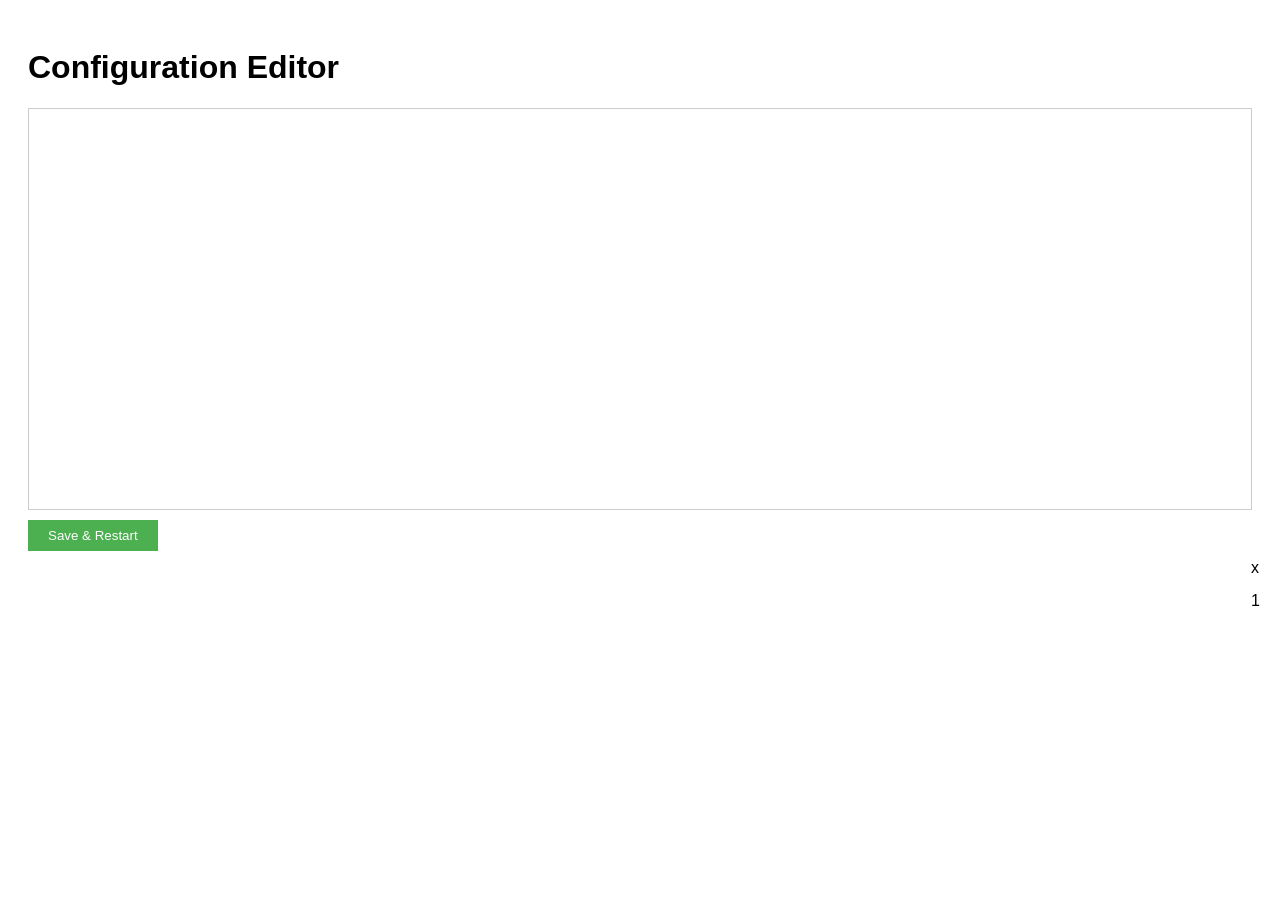
==== src/web/configure.html @ 245be776 "Web configuration WIP." ====
<!DOCTYPE html>
<html>
<head>
    <title>Configuration Editor</title>
    <link rel="stylesheet" href="codemirror.css">
    <script src="js/codemirror.js"></script>
    <script src="js/yaml.js"></script>
    <script src="js/axios.min.js"></script>
    <style>
        body {
            font-family: Arial, sans-serif;
            padding: 20px;
        }
        .CodeMirror {
            border: 1px solid #ccc;
            height: 400px;
        }
        #saveButton {
            margin-top: 10px;
            padding: 8px 20px;
            background-color: #4CAF50;
            color: white;
            border: none;
            cursor: pointer;
        }
        #saveButton:hover {
            background-color: #45a049;
        }
    </style>
</head>
<body>
<h1>Configuration Editor</h1>
<textarea id="editor"></textarea>
<button id="saveButton">Save & Restart</button>

<script>
    const editor = CodeMirror.fromTextArea(document.getElementById('editor'), {
        lineNumbers: true,
        mode: 'yaml',
        theme: 'default'
    });

    // Load configuration
    async function loadConfig() {
        try {
            const response = await axios.get('/api/get-config');
            editor.setValue(response.data);
        } catch (error) {
            alert("Failed to load configuration.");
            console.error(error);
        }
    }

    // Save configuration
    document.getElementById('saveButton').addEventListener('click', async () => {
        const configData = editor.getValue();

        const confirmed = confirm("Are you sure you want to save and restart MAPLE?");
        if (!confirmed) return;  // Exit if user cancels

        try {
            await axios.post('/api/save-config', { config: configData });
        } catch (error) {
            alert("Failed to save configuration.");
            console.error(error);
        }
    });

    // Load the config when the page loads
    window.onload = loadConfig;
</script>
</body>
</html>
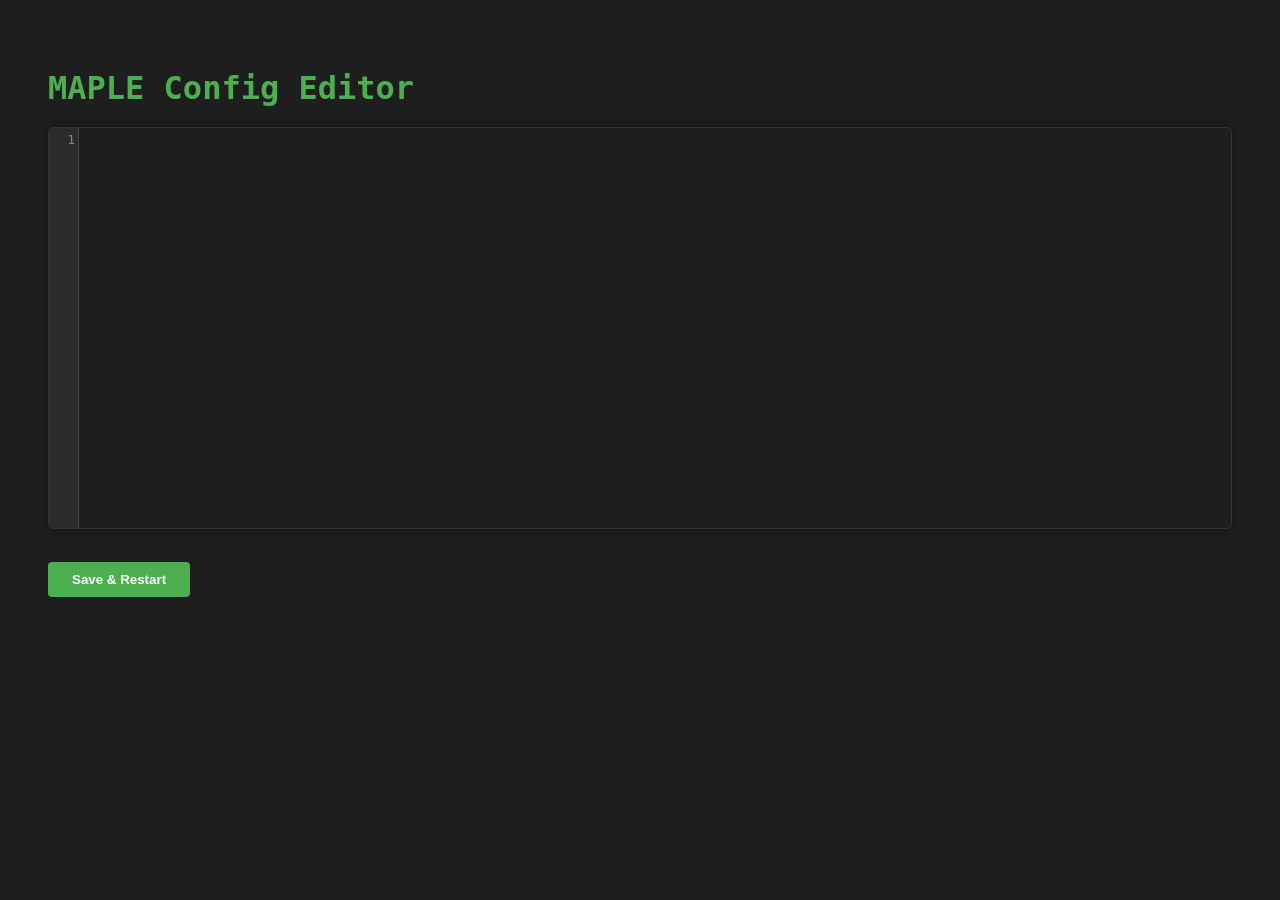
==== commit 038cb6d8: "Config editor, reworked main page." ====
--- a/src/web/configure.html
+++ b/src/web/configure.html
@@ -1,46 +1,69 @@
 <!DOCTYPE html>
 <html>
 <head>
-    <title>Configuration Editor</title>
+    <title>MAPLE Config Editor</title>
     <link rel="stylesheet" href="codemirror.css">
     <script src="js/codemirror.js"></script>
     <script src="js/yaml.js"></script>
     <script src="js/axios.min.js"></script>
     <style>
         body {
-            font-family: Arial, sans-serif;
-            padding: 20px;
+            font-family: 'Segoe UI', Tahoma, Geneva, Verdana, sans-serif;
+            padding: 40px;
+            background-color: #1e1e1e;
+            color: #e0e0e0;
         }
+
+        h1 {
+            font-family: 'Fira Code', monospace;
+            font-size: 32px;
+            color: #4CAF50;
+            margin-bottom: 20px;
+        }
+
         .CodeMirror {
-            border: 1px solid #ccc;
+            border: 1px solid #333;
+            background-color: #1e1e1e;
             height: 400px;
+            box-shadow: 0 0 10px rgba(0,0,0,0.5);
+            border-radius: 5px;
         }
+
         #saveButton {
-            margin-top: 10px;
-            padding: 8px 20px;
+            margin-top: 15px;
+            padding: 10px 24px;
             background-color: #4CAF50;
-            color: white;
+            color: #fff;
+            font-weight: bold;
             border: none;
+            border-radius: 4px;
             cursor: pointer;
+            transition: background-color 0.2s ease;
         }
+
         #saveButton:hover {
             background-color: #45a049;
+        }
+
+        /* Optional: smooth transition for visual polish */
+        * {
+            transition: background-color 0.2s ease, color 0.2s ease, box-shadow 0.2s ease;
         }
     </style>
 </head>
 <body>
-<h1>Configuration Editor</h1>
+<h1>MAPLE Config Editor</h1>
 <textarea id="editor"></textarea>
+<br>
 <button id="saveButton">Save & Restart</button>
 
 <script>
     const editor = CodeMirror.fromTextArea(document.getElementById('editor'), {
         lineNumbers: true,
         mode: 'yaml',
-        theme: 'default'
+        theme: 'default' // You can replace this with 'dark' if using a dark theme name
     });
 
-    // Load configuration
     async function loadConfig() {
         try {
             const response = await axios.get('/api/get-config');
@@ -51,22 +74,22 @@
         }
     }
 
-    // Save configuration
     document.getElementById('saveButton').addEventListener('click', async () => {
         const configData = editor.getValue();
 
         const confirmed = confirm("Are you sure you want to save and restart MAPLE?");
-        if (!confirmed) return;  // Exit if user cancels
+        if (!confirmed) return;
 
         try {
             await axios.post('/api/save-config', { config: configData });
+            alert("Saved configuration.");
+            console.log("Saved configuration.");
         } catch (error) {
-            alert("Failed to save configuration.");
+            alert(error.response?.data || "Error saving config");
             console.error(error);
         }
     });
 
-    // Load the config when the page loads
     window.onload = loadConfig;
 </script>
 </body>
--- a/src/web/codemirror.css
+++ b/src/web/codemirror.css
@@ -0,0 +1,396 @@
+/* BASICS */
+
+.CodeMirror {
+  /* Set height, width, borders, and global font properties here */
+  font-family: monospace;
+  height: 300px;
+  color: black;
+  direction: ltr;
+}
+
+/* PADDING */
+
+.CodeMirror-lines {
+  padding: 4px 0; /* Vertical padding around content */
+}
+.CodeMirror pre.CodeMirror-line,
+.CodeMirror pre.CodeMirror-line-like {
+  padding: 0 4px; /* Horizontal padding of content */
+}
+
+.CodeMirror-scrollbar-filler, .CodeMirror-gutter-filler {
+  background-color: white; /* The little square between H and V scrollbars */
+}
+
+/* GUTTER */
+
+.CodeMirror-gutters {
+  border-right: 1px solid #ddd;
+  background-color: #f7f7f7;
+  white-space: nowrap;
+}
+.CodeMirror-linenumbers {}
+.CodeMirror-linenumber {
+  padding: 0 3px 0 5px;
+  min-width: 20px;
+  text-align: right;
+  color: #999;
+  white-space: nowrap;
+}
+
+.CodeMirror-guttermarker { color: black; }
+.CodeMirror-guttermarker-subtle { color: #999; }
+
+/* CURSOR */
+
+.CodeMirror-cursor {
+  border-left: 1px solid black;
+  border-right: none;
+  width: 0;
+}
+/* Shown when moving in bi-directional text */
+.CodeMirror div.CodeMirror-secondarycursor {
+  border-left: 1px solid silver;
+}
+.cm-fat-cursor .CodeMirror-cursor {
+  width: auto;
+  border: 0 !important;
+  background: #7e7;
+}
+.cm-fat-cursor div.CodeMirror-cursors {
+  z-index: 1;
+}
+.cm-fat-cursor .CodeMirror-line::selection,
+.cm-fat-cursor .CodeMirror-line > span::selection, 
+.cm-fat-cursor .CodeMirror-line > span > span::selection { background: transparent; }
+.cm-fat-cursor .CodeMirror-line::-moz-selection,
+.cm-fat-cursor .CodeMirror-line > span::-moz-selection,
+.cm-fat-cursor .CodeMirror-line > span > span::-moz-selection { background: transparent; }
+.cm-fat-cursor { caret-color: transparent; }
+@-moz-keyframes blink {
+  0% {}
+  50% { background-color: transparent; }
+  100% {}
+}
+@-webkit-keyframes blink {
+  0% {}
+  50% { background-color: transparent; }
+  100% {}
+}
+@keyframes blink {
+  0% {}
+  50% { background-color: transparent; }
+  100% {}
+}
+
+/* Can style cursor different in overwrite (non-insert) mode */
+.CodeMirror-overwrite .CodeMirror-cursor {}
+
+.cm-tab { display: inline-block; text-decoration: inherit; }
+
+.CodeMirror-rulers {
+  position: absolute;
+  left: 0; right: 0; top: -50px; bottom: 0;
+  overflow: hidden;
+}
+.CodeMirror-ruler {
+  border-left: 1px solid #ccc;
+  top: 0; bottom: 0;
+  position: absolute;
+}
+
+/* DEFAULT THEME */
+
+.cm-s-default .cm-header {color: blue;}
+.cm-s-default .cm-quote {color: #090;}
+.cm-negative {color: #d44;}
+.cm-positive {color: #292;}
+.cm-header, .cm-strong {font-weight: bold;}
+.cm-em {font-style: italic;}
+.cm-link {text-decoration: underline;}
+.cm-strikethrough {text-decoration: line-through;}
+
+.cm-s-default .cm-keyword {color: #708;}
+.cm-s-default .cm-atom {color: #219;}
+.cm-s-default .cm-number {color: #164;}
+.cm-s-default .cm-def {color: #00f;}
+.cm-s-default .cm-variable,
+.cm-s-default .cm-punctuation,
+.cm-s-default .cm-property,
+.cm-s-default .cm-operator {}
+.cm-s-default .cm-variable-2 {color: #05a;}
+.cm-s-default .cm-variable-3, .cm-s-default .cm-type {color: #085;}
+.cm-s-default .cm-comment {color: #a50;}
+.cm-s-default .cm-string {color: #a11;}
+.cm-s-default .cm-string-2 {color: #f50;}
+.cm-s-default .cm-meta {color: #555;}
+.cm-s-default .cm-qualifier {color: #555;}
+.cm-s-default .cm-builtin {color: #30a;}
+.cm-s-default .cm-bracket {color: #997;}
+.cm-s-default .cm-tag {color: #170;}
+.cm-s-default .cm-attribute {color: #00c;}
+.cm-s-default .cm-hr {color: #999;}
+.cm-s-default .cm-link {color: #00c;}
+
+.cm-s-default .cm-error {color: #f00;}
+.cm-invalidchar {color: #f00;}
+
+.CodeMirror-composing { border-bottom: 2px solid; }
+
+/* Default styles for common addons */
+
+div.CodeMirror span.CodeMirror-matchingbracket {color: #0b0;}
+div.CodeMirror span.CodeMirror-nonmatchingbracket {color: #a22;}
+.CodeMirror-matchingtag { background: rgba(255, 150, 0, .3); }
+.CodeMirror-activeline-background {background: #e8f2ff;}
+
+/* STOP */
+
+/* The rest of this file contains styles related to the mechanics of
+   the editor. You probably shouldn't touch them. */
+
+.CodeMirror {
+  position: relative;
+  overflow: hidden;
+  background: white;
+}
+
+.CodeMirror-scroll {
+  overflow: scroll !important; /* Things will break if this is overridden */
+  /* 50px is the magic margin used to hide the element's real scrollbars */
+  /* See overflow: hidden in .CodeMirror */
+  margin-bottom: -50px; margin-right: -50px;
+  padding-bottom: 50px;
+  height: 100%;
+  outline: none; /* Prevent dragging from highlighting the element */
+  position: relative;
+  z-index: 0;
+}
+.CodeMirror-sizer {
+  position: relative;
+  border-right: 50px solid transparent;
+}
+
+/* The fake, visible scrollbars. Used to force redraw during scrolling
+   before actual scrolling happens, thus preventing shaking and
+   flickering artifacts. */
+.CodeMirror-vscrollbar, .CodeMirror-hscrollbar, .CodeMirror-scrollbar-filler, .CodeMirror-gutter-filler {
+  position: absolute;
+  z-index: 6;
+  display: none;
+  outline: none;
+}
+.CodeMirror-vscrollbar {
+  right: 0; top: 0;
+  overflow-x: hidden;
+  overflow-y: scroll;
+}
+.CodeMirror-hscrollbar {
+  bottom: 0; left: 0;
+  overflow-y: hidden;
+  overflow-x: scroll;
+}
+.CodeMirror-scrollbar-filler {
+  right: 0; bottom: 0;
+}
+.CodeMirror-gutter-filler {
+  left: 0; bottom: 0;
+}
+
+.CodeMirror-gutters {
+  position: absolute; left: 0; top: 0;
+  min-height: 100%;
+  z-index: 3;
+}
+.CodeMirror-gutter {
+  white-space: normal;
+  height: 100%;
+  display: inline-block;
+  vertical-align: top;
+  margin-bottom: -50px;
+}
+.CodeMirror-gutter-wrapper {
+  position: absolute;
+  z-index: 4;
+  background: none !important;
+  border: none !important;
+}
+.CodeMirror-gutter-background {
+  position: absolute;
+  top: 0; bottom: 0;
+  z-index: 4;
+}
+.CodeMirror-gutter-elt {
+  position: absolute;
+  cursor: default;
+  z-index: 4;
+}
+.CodeMirror-gutter-wrapper ::selection { background-color: transparent }
+.CodeMirror-gutter-wrapper ::-moz-selection { background-color: transparent }
+
+.CodeMirror-lines {
+  cursor: text;
+  min-height: 1px; /* prevents collapsing before first draw */
+}
+.CodeMirror pre.CodeMirror-line,
+.CodeMirror pre.CodeMirror-line-like {
+  /* Reset some styles that the rest of the page might have set */
+  -moz-border-radius: 0; -webkit-border-radius: 0; border-radius: 0;
+  border-width: 0;
+  background: transparent;
+  font-family: inherit;
+  font-size: inherit;
+  margin: 0;
+  white-space: pre;
+  word-wrap: normal;
+  line-height: inherit;
+  color: inherit;
+  z-index: 2;
+  position: relative;
+  overflow: visible;
+  -webkit-tap-highlight-color: transparent;
+  -webkit-font-variant-ligatures: contextual;
+  font-variant-ligatures: contextual;
+}
+.CodeMirror-wrap pre.CodeMirror-line,
+.CodeMirror-wrap pre.CodeMirror-line-like {
+  word-wrap: break-word;
+  white-space: pre-wrap;
+  word-break: normal;
+}
+
+.CodeMirror-linebackground {
+  position: absolute;
+  left: 0; right: 0; top: 0; bottom: 0;
+  z-index: 0;
+}
+
+.CodeMirror-linewidget {
+  position: relative;
+  z-index: 2;
+  padding: 0.1px; /* Force widget margins to stay inside of the container */
+}
+
+.CodeMirror-widget {}
+
+.CodeMirror-rtl pre { direction: rtl; }
+
+.CodeMirror-code {
+  outline: none;
+}
+
+/* Force content-box sizing for the elements where we expect it */
+.CodeMirror-scroll,
+.CodeMirror-sizer,
+.CodeMirror-gutter,
+.CodeMirror-gutters,
+.CodeMirror-linenumber {
+  -moz-box-sizing: content-box;
+  box-sizing: content-box;
+}
+
+.CodeMirror-measure {
+  position: absolute;
+  width: 100%;
+  height: 0;
+  overflow: hidden;
+  visibility: hidden;
+}
+
+.CodeMirror-cursor {
+  position: absolute;
+  pointer-events: none;
+}
+.CodeMirror-measure pre { position: static; }
+
+div.CodeMirror-cursors {
+  visibility: hidden;
+  position: relative;
+  z-index: 3;
+}
+div.CodeMirror-dragcursors {
+  visibility: visible;
+}
+
+.CodeMirror-focused div.CodeMirror-cursors {
+  visibility: visible;
+}
+
+.CodeMirror-selected { background: #d9d9d9; }
+.CodeMirror-focused .CodeMirror-selected { background: #d7d4f0; }
+.CodeMirror-crosshair { cursor: crosshair; }
+.CodeMirror-line::selection, .CodeMirror-line > span::selection, .CodeMirror-line > span > span::selection { background: #d7d4f0; }
+.CodeMirror-line::-moz-selection, .CodeMirror-line > span::-moz-selection, .CodeMirror-line > span > span::-moz-selection { background: #d7d4f0; }
+
+.cm-searching {
+  background-color: #ffa;
+  background-color: rgba(255, 255, 0, .4);
+}
+
+/* Used to force a border model for a node */
+.cm-force-border { padding-right: .1px; }
+
+@media print {
+  /* Hide the cursor when printing */
+  .CodeMirror div.CodeMirror-cursors {
+    visibility: hidden;
+  }
+}
+
+/* See issue #2901 */
+.cm-tab-wrap-hack:after { content: ''; }
+
+/* Help users use markselection to safely style text background */
+span.CodeMirror-selectedtext { background: none; }
+
+
+/* DARK THEME OVERRIDES */
+.CodeMirror {
+  background: #1e1e1e;
+  color: #d4d4d4;
+}
+
+.CodeMirror-gutters {
+  background-color: #2b2b2b;
+  border-right: 1px solid #444;
+}
+
+.CodeMirror-linenumber {
+  color: #858585;
+}
+
+.CodeMirror-cursor {
+  border-left: 1px solid #d4d4d4;
+}
+
+.CodeMirror-selected {
+  background: #264f78 !important;
+}
+
+.CodeMirror-focused .CodeMirror-selected {
+  background: #264f78 !important;
+}
+
+.cm-s-default .cm-comment { color: #6a9955; }
+.cm-s-default .cm-keyword { color: #c586c0; }
+.cm-s-default .cm-atom { color: #569cd6; }
+.cm-s-default .cm-number { color: #b5cea8; }
+.cm-s-default .cm-def { color: #9cdcfe; }
+.cm-s-default .cm-variable-2 { color: #4ec9b0; }
+.cm-s-default .cm-variable-3, .cm-s-default .cm-type { color: #4fc1ff; }
+.cm-s-default .cm-string { color: #ce9178; }
+.cm-s-default .cm-builtin { color: #dcdcaa; }
+.cm-s-default .cm-tag { color: #569cd6; }
+.cm-s-default .cm-attribute { color: #9cdcfe; }
+.cm-s-default .cm-hr { color: #ffffff55; }
+.cm-s-default .cm-link { color: #dcdcaa; }
+.cm-s-default .cm-error { color: #f44747; }
+.CodeMirror-matchingtag { background: rgba(255, 215, 0, 0.2); }
+
+.CodeMirror-activeline-background {
+  background: #2a2d2e;
+}
+
+div.CodeMirror span.CodeMirror-matchingbracket {
+  color: #ffd700;
+}
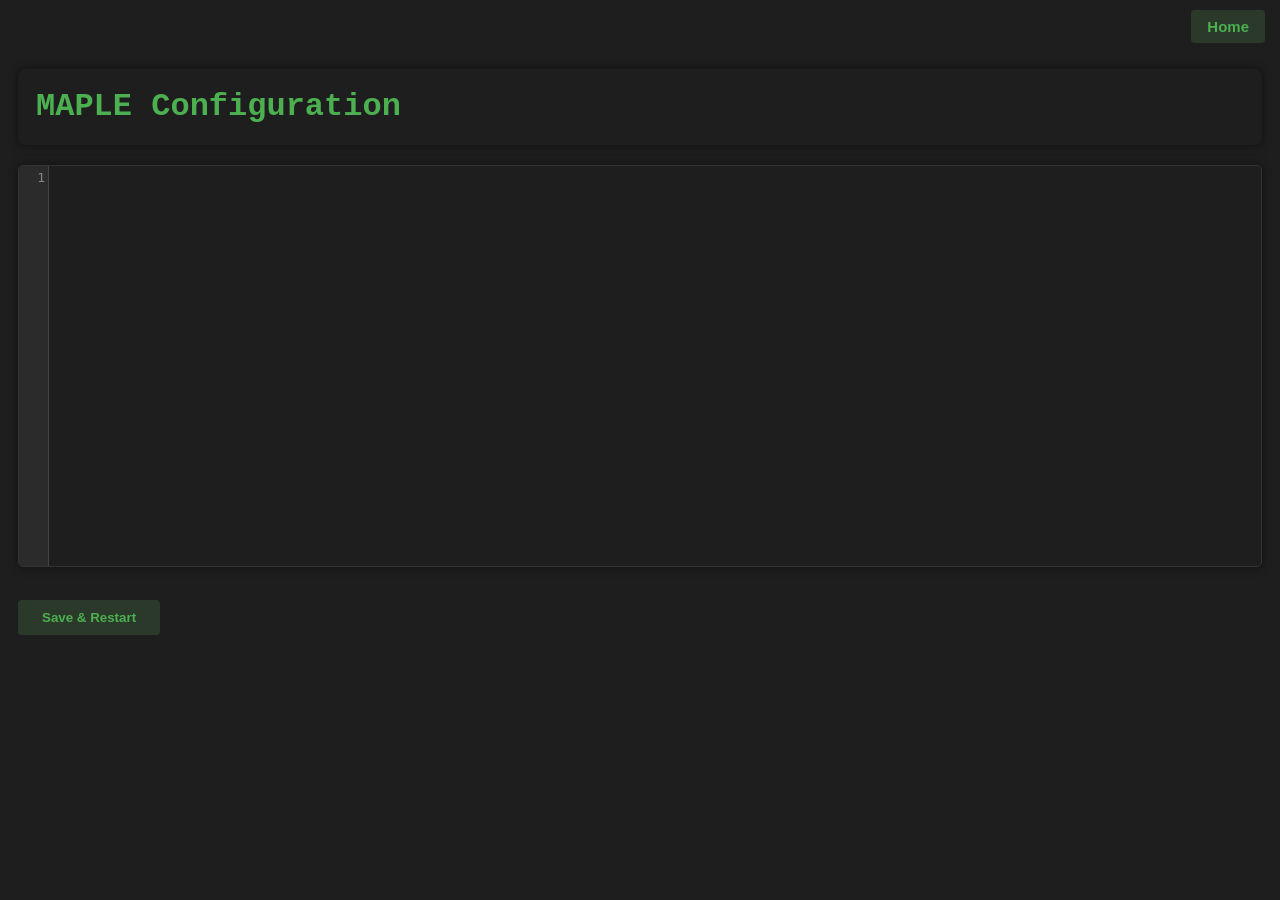
==== commit 91e86d16: "GUI color changes, camera autofollow movement smoothly." ====
--- a/src/web/configure.html
+++ b/src/web/configure.html
@@ -1,7 +1,7 @@
 <!DOCTYPE html>
 <html>
 <head>
-    <title>MAPLE Config Editor</title>
+    <title>MAPLE Configuration</title>
     <link rel="stylesheet" href="codemirror.css">
     <script src="js/codemirror.js"></script>
     <script src="js/yaml.js"></script>
@@ -9,17 +9,25 @@
     <style>
         body {
             font-family: 'Segoe UI', Tahoma, Geneva, Verdana, sans-serif;
-            padding: 40px;
+            padding: 40px 10px;
             background-color: #1e1e1e;
             color: #e0e0e0;
         }
 
         h1 {
-            font-family: 'Fira Code', monospace;
             font-size: 32px;
+            padding: 12px 18px;
+            background: rgba(30, 30, 30, 0.9);
             color: #4CAF50;
+            font-family: 'Courier New', Courier, monospace;
+            line-height: 1.6;
+            border-radius: 8px;
+            box-shadow: 0 0 10px rgba(0, 0, 0, 0.5);
+            white-space: pre-line;
+            z-index: 100;
             margin-bottom: 20px;
         }
+
 
         .CodeMirror {
             border: 1px solid #333;
@@ -32,8 +40,8 @@
         #saveButton {
             margin-top: 15px;
             padding: 10px 24px;
-            background-color: #4CAF50;
-            color: #fff;
+            background: #2b392b;
+            color: #4CAF50;
             font-weight: bold;
             border: none;
             border-radius: 4px;
@@ -42,7 +50,27 @@
         }
 
         #saveButton:hover {
-            background-color: #45a049;
+            background-color: #305e30;
+        }
+
+        #home-btn {
+            position: absolute;
+            top: 10px;
+            right: 15px;
+            z-index: 101;
+            background: #2b392b;
+            color: #4CAF50;
+            border: none;
+            padding: 8px 16px;
+            font-size: 15px;
+            font-weight: bold;
+            border-radius: 4px;
+            cursor: pointer;
+            transition: background-color 0.2s ease;
+        }
+
+        #home-btn:hover {
+            background-color: #305e30;
         }
 
         /* Optional: smooth transition for visual polish */
@@ -52,7 +80,10 @@
     </style>
 </head>
 <body>
-<h1>MAPLE Config Editor</h1>
+
+<button id="home-btn" onclick="window.location.href='index.html'">Home</button>
+
+<h1>MAPLE Configuration</h1>
 <textarea id="editor"></textarea>
 <br>
 <button id="saveButton">Save & Restart</button>
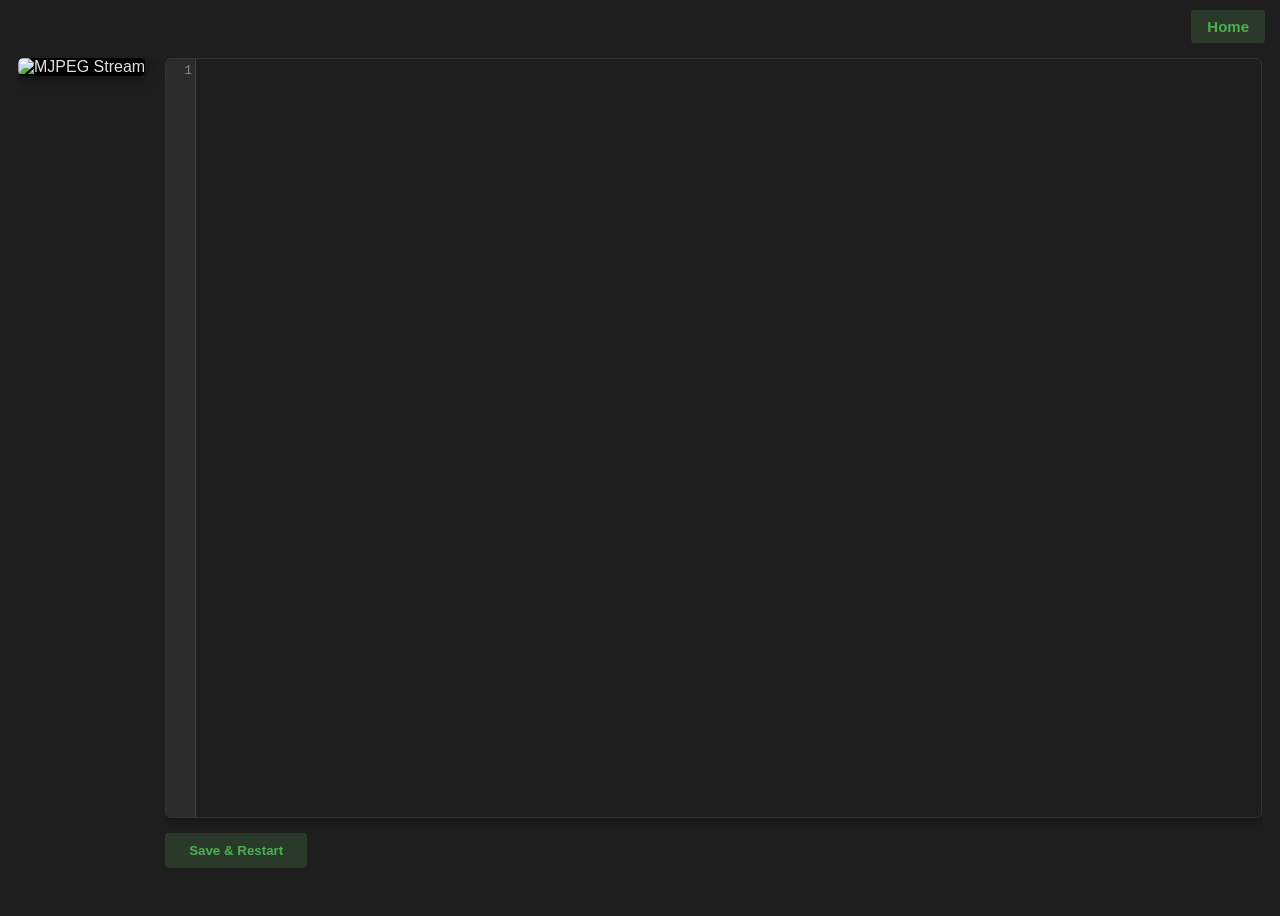
==== commit eb90a13a: "GUI scaling, added camera stream to config" ====
--- a/src/web/configure.html
+++ b/src/web/configure.html
@@ -28,13 +28,73 @@
             margin-bottom: 20px;
         }
 
+        #content-wrapper {
+            display: flex;
+            gap: 20px;
+            margin-top: 10px;
+            align-items: flex-start;
+            justify-content: flex-start;
+            /*max-height: 90vh;*/
+            flex-wrap: nowrap;        /* prevent wrapping */
+            overflow: hidden;
+        }
+
+        #mjpeg-container {
+            flex-shrink: 1;
+            flex-grow: 0;
+            min-width: 0;
+            max-width: 100%;
+            max-height: 90vh;           /* limit height to viewport */
+            overflow-y: auto;           /* allow vertical scroll if needed */
+            overflow-x: hidden;         /* prevent horizontal scroll */
+
+            display: flex;
+            align-items: flex-start;
+            justify-content: center;
+
+            background-color: black;
+            border-radius: 5px;
+            box-shadow: 0 0 15px rgba(0, 0, 0, 0.7);
+        }
+
+
+        #mjpeg-stream {
+            /*display: block;*/
+            width: 100%;               /* fill container, but allow container to shrink */
+            height: auto;
+            margin: 0 auto;
+            max-width: 100%;
+            max-height: 100vh;
+
+            object-fit: contain;
+            border-radius: 5px; /* match container */
+        }
+
+        #editor-container {
+            flex: 1;
+            min-width: 50%;              /* allow shrinking too */
+            height: 90vh;
+            display: flex;
+            flex-direction: column;
+            overflow: hidden;
+        }
+
+        #editor {
+            overflow: hidden;
+        }
 
         .CodeMirror {
+            flex-grow: 1;
+            height: 100%;
+            overflow: hidden !important;
             border: 1px solid #333;
             background-color: #1e1e1e;
-            height: 400px;
             box-shadow: 0 0 10px rgba(0,0,0,0.5);
             border-radius: 5px;
+        }
+
+        .CodeMirror-scroll {
+            height: 100% !important;        /* Ensure the scrollable content area is constrained */
         }
 
         #saveButton {
@@ -45,6 +105,7 @@
             font-weight: bold;
             border: none;
             border-radius: 4px;
+            width: fit-content;
             cursor: pointer;
             transition: background-color 0.2s ease;
         }
@@ -83,16 +144,47 @@
 
 <button id="home-btn" onclick="window.location.href='index.html'">Home</button>
 
-<h1>MAPLE Configuration</h1>
-<textarea id="editor"></textarea>
-<br>
-<button id="saveButton">Save & Restart</button>
-
-<script>
+<!--<h1>Configuration</h1>-->
+
+<div id="content-wrapper">
+    <!-- Left: MJPEG Video Container -->
+    <div id="mjpeg-container">
+        <img id="mjpeg-stream" alt="MJPEG Stream">
+    </div>
+
+    <!-- Right: CodeMirror + Save -->
+    <div id="editor-container">
+        <textarea id="editor"></textarea>
+        <button id="saveButton">Save & Restart</button>
+    </div>
+</div>
+
+
+<script type="module">
+
+    const mjpegStream = document.getElementById('mjpeg-stream');
+
+    const webSocketUrl = `ws://${window.location.hostname}:8082`;
+    const streamUrl = `http://${window.location.hostname}:8081`;
+
+    mjpegStream.src = streamUrl;
+
+    mjpegStream.onload = () => {
+        console.log('MJPEG stream connected');
+        // const naturalWidth = mjpegStream.naturalWidth;
+        // if (naturalWidth) {
+        //     document.getElementById('mjpeg-container').style.width = `${naturalWidth}px`;
+        // }
+    };
+
+    mjpegStream.onerror = () => {
+        console.warn('MJPEG stream disconnected. Attempting to reconnect...');
+    };
+
     const editor = CodeMirror.fromTextArea(document.getElementById('editor'), {
         lineNumbers: true,
         mode: 'yaml',
-        theme: 'default' // You can replace this with 'dark' if using a dark theme name
+        theme: 'default', // You can replace this with 'dark' if using a dark theme name
     });
 
     async function loadConfig() {
@@ -113,7 +205,6 @@
 
         try {
             await axios.post('/api/save-config', { config: configData });
-            alert("Saved configuration.");
             console.log("Saved configuration.");
         } catch (error) {
             alert(error.response?.data || "Error saving config");
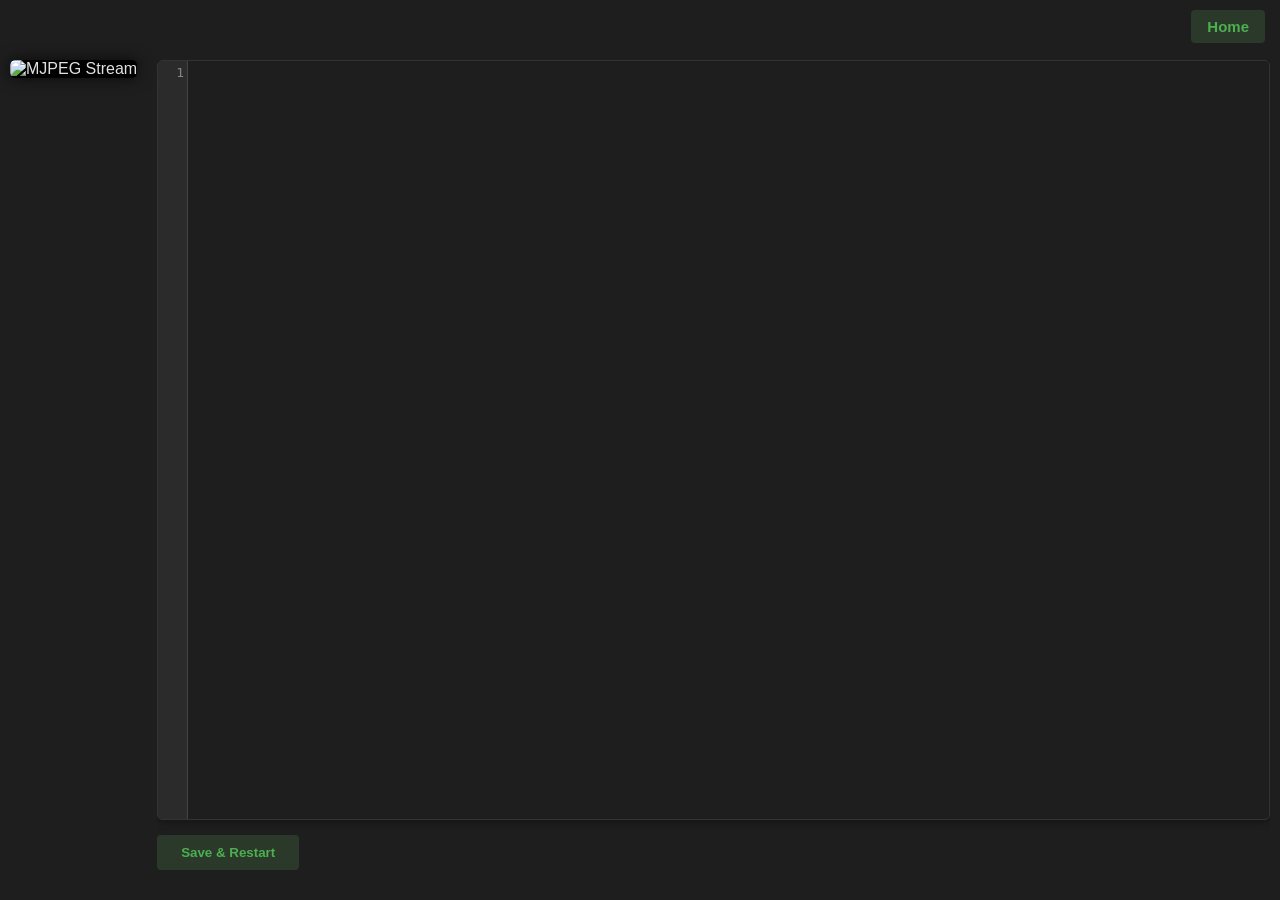
==== commit a90bff1d: "Fixed outer scrollbar" ====
--- a/src/web/configure.html
+++ b/src/web/configure.html
@@ -9,9 +9,14 @@
     <style>
         body {
             font-family: 'Segoe UI', Tahoma, Geneva, Verdana, sans-serif;
-            padding: 40px 10px;
+            margin-top: 60px;
+            margin-left: 10px;
+            margin-right: 10px;
+            margin-bottom: 10px;
+            /*padding: 40px 10px;*/
             background-color: #1e1e1e;
             color: #e0e0e0;
+            /*height: calc(100vh - 80px - 15px);*/
         }
 
         h1 {
@@ -36,7 +41,6 @@
             justify-content: flex-start;
             /*max-height: 90vh;*/
             flex-wrap: nowrap;        /* prevent wrapping */
-            overflow: hidden;
         }
 
         #mjpeg-container {
@@ -115,9 +119,10 @@
         }
 
         #home-btn {
-            position: absolute;
+            position: fixed;
             top: 10px;
             right: 15px;
+            margin-bottom: 10px;
             z-index: 101;
             background: #2b392b;
             color: #4CAF50;
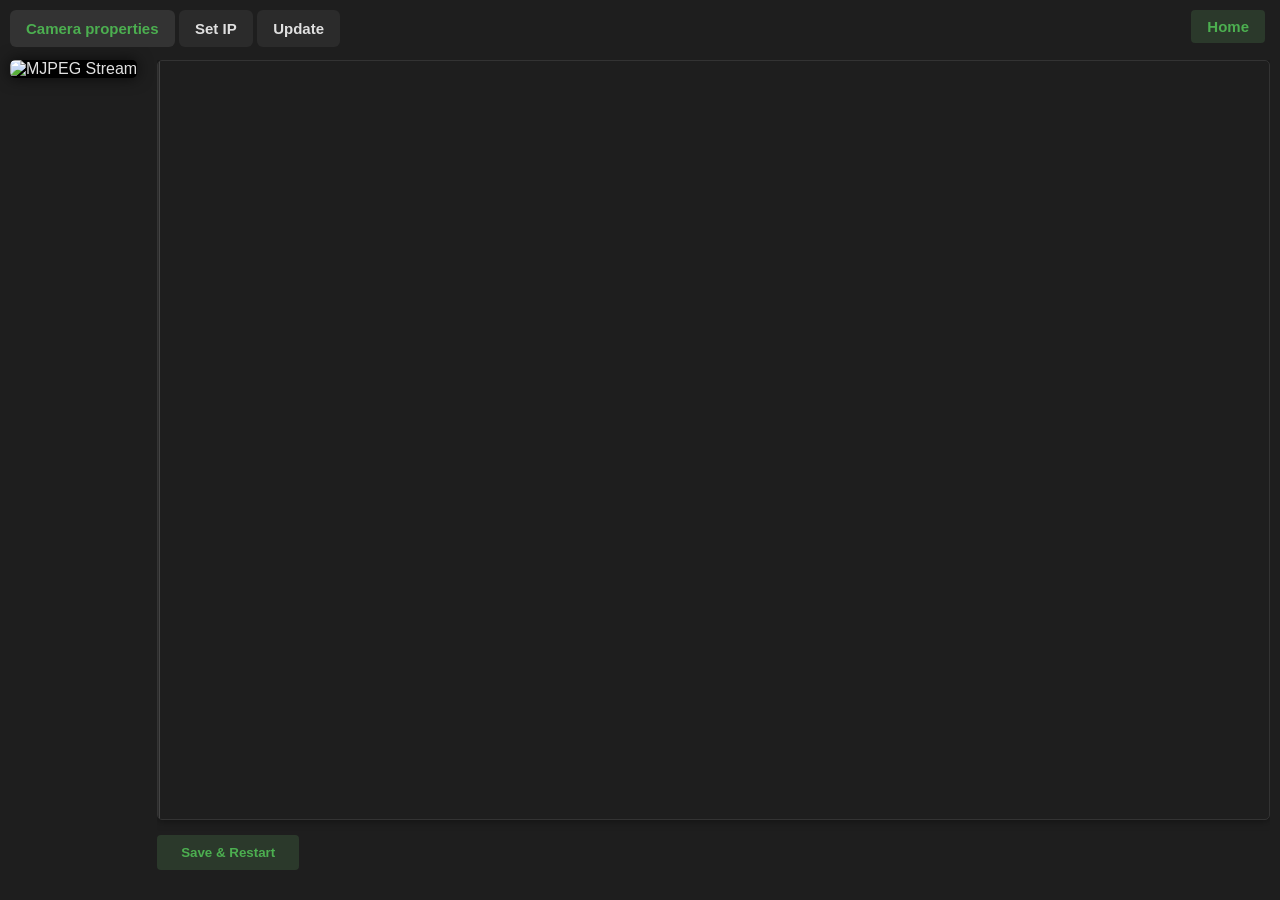
==== commit aa336656: "Added updater functionality. Most automations should work." ====
--- a/src/web/configure.html
+++ b/src/web/configure.html
@@ -32,6 +32,92 @@
             z-index: 100;
             margin-bottom: 20px;
         }
+        .card {
+            background: rgba(30, 30, 30, 0.9);
+            border-radius: 8px;
+            padding: 20px;
+            margin: 20px auto;
+            box-shadow: 0 0 10px rgba(0, 0, 0, 0.5);
+            color: #e0e0e0;
+            width: 50%;
+            text-align: center;
+        }
+
+        /* Center buttons */
+        #updateForm {
+            display: flex;
+            flex-direction: column;
+            align-items: center;
+        }
+
+        /* Custom file input */
+        .custom-file-input {
+            position: relative;
+            overflow: hidden;
+            cursor: pointer;
+            background: #2b392b;
+            color: #4CAF50;
+            font-weight: bold;
+            font-size: 15px;
+            padding: 10px 20px;
+            border-radius: 4px;
+            margin-bottom: 10px;
+            border: none;
+        }
+
+        .custom-file-input input[type="file"] {
+            position: absolute;
+            left: 0;
+            top: 0;
+            opacity: 0;
+            cursor: pointer;
+            height: 100%;
+            width: 100%;
+            display: block;
+            margin: 10px 0 20px 0; /* more bottom margin */
+        }
+
+        #filenameDisplay {
+            margin-bottom: 15px;
+        }
+
+        .progress-spinner {
+            margin: 20px auto;
+            display: flex;
+            justify-content: center;
+            align-items: center;
+        }
+
+        .progress-spinner svg {
+            animation: rotate 1s linear infinite;
+        }
+
+        .progress-spinner .path {
+            stroke: #4CAF50;
+            stroke-linecap: round;
+            animation: dash 1.5s ease-in-out infinite;
+        }
+
+        @keyframes rotate {
+            100% {
+                transform: rotate(360deg);
+            }
+        }
+
+        @keyframes dash {
+            0% {
+                stroke-dasharray: 1, 150;
+                stroke-dashoffset: 0;
+            }
+            50% {
+                stroke-dasharray: 90, 150;
+                stroke-dashoffset: -35;
+            }
+            100% {
+                stroke-dasharray: 90, 150;
+                stroke-dashoffset: -124;
+            }
+        }
 
         #content-wrapper {
             display: flex;
@@ -143,6 +229,62 @@
         * {
             transition: background-color 0.2s ease, color 0.2s ease, box-shadow 0.2s ease;
         }
+
+        #tab-buttons {
+            position: fixed;
+            top: 10px;
+            gap: 10px;
+            margin-bottom: 20px;
+        }
+
+        .tab-button {
+            background: #2b2b2b;
+            border: none;
+            color: #e0e0e0;
+            padding: 10px 16px;
+            font-size: 15px;
+            font-weight: bold;
+            border-radius: 6px;
+            cursor: pointer;
+            transition: background-color 0.2s ease;
+        }
+
+        .tab-button.active, .tab-button:hover {
+            background-color: #333;
+            color: #4CAF50;
+        }
+
+        .tab-content {
+            display: none;
+        }
+
+        .tab-content.active {
+            display: block;
+        }
+
+        #uploadButton {
+            padding: 10px 20px;
+            background: #2b392b;
+            color: #4CAF50;
+            font-size: 15px !important;
+            font-weight: bold;
+            border: none;
+            border-radius: 4px;
+            cursor: pointer;
+        }
+
+
+        #uploadButton:hover {
+            background-color: #305e30;
+        }
+
+        #uploadButton:disabled,
+        .custom-file-input.disabled {
+            background-color: #555555FF !important;
+            color: #888888FF !important;
+            cursor: not-allowed;
+        }
+
     </style>
 </head>
 <body>
@@ -151,19 +293,54 @@
 
 <!--<h1>Configuration</h1>-->
 
-<div id="content-wrapper">
-    <!-- Left: MJPEG Video Container -->
-    <div id="mjpeg-container">
-        <img id="mjpeg-stream" alt="MJPEG Stream">
-    </div>
-
-    <!-- Right: CodeMirror + Save -->
-    <div id="editor-container">
-        <textarea id="editor"></textarea>
-        <button id="saveButton">Save & Restart</button>
+<div id="tab-buttons">
+    <button class="tab-button active" onclick="openTab('camera-tab')">Camera properties</button>
+    <button class="tab-button" onclick="openTab('ip-tab')">Set IP</button>
+    <button class="tab-button" onclick="openTab('update-tab')">Update</button>
+</div>
+
+<div class="tab-content" id="camera-tab">
+    <div id="content-wrapper">
+        <div id="mjpeg-container">
+            <img id="mjpeg-stream" alt="MJPEG Stream">
+        </div>
+        <div id="editor-container">
+            <textarea id="editor"></textarea>
+            <button id="saveButton">Save & Restart</button>
+        </div>
     </div>
 </div>
 
+<div class="tab-content" id="ip-tab" style="display:none;">
+    <div class="card" id="ipCard">
+        <p>Set IP configuration will go here.</p>
+    </div>
+</div>
+
+<div class="tab-content" id="update-tab" style="display:none;">
+    <div class="card" id="versionCard">
+        <p><strong>Current version:</strong> <span id="versionText">Loading...</span></p>
+    </div>
+
+    <div class="card">
+        <form id="updateForm">
+            <label class="custom-file-input">
+                Select file
+                <input type="file" id="updateFile" name="updateFile" accept=".syrup" required>
+            </label>
+            <div id="filenameDisplay"></div>
+
+            <div class="progress-spinner" style="display:none;">
+                <svg width="60" height="60" viewBox="0 0 50 50">
+                    <circle class="path" cx="25" cy="25" r="20" fill="none" stroke-width="5" />
+                </svg>
+            </div>
+
+            <button type="submit" id="uploadButton">Update & restart</button>
+        </form>
+        <p id="uploadStatus" style="margin-top: 10px;"></p>
+    </div>
+</div>
 
 <script type="module">
 
@@ -217,7 +394,118 @@
         }
     });
 
-    window.onload = loadConfig;
+    let activeTab = null;
+
+    function openTab(tabId) {
+        document.querySelectorAll('.tab-content').forEach(tab => {
+            tab.classList.remove('active');
+            tab.style.display = 'none';
+        });
+
+        document.querySelectorAll('.tab-button').forEach(btn => btn.classList.remove('active'));
+
+        document.getElementById(tabId).classList.add('active');
+        document.getElementById(tabId).style.display = 'block';
+        event.currentTarget.classList.add('active');
+
+        // Handle resource cleanup/unload for old tab
+        if (activeTab === 'camera-tab') {
+            // Unload MJPEG stream
+            document.getElementById('mjpeg-stream').src = '';
+        }
+
+        // Handle lazy loading for new tab
+        if (tabId === 'camera-tab') {
+            document.getElementById('mjpeg-stream').src = streamUrl;
+            loadConfig();
+        } else if (tabId === 'update-tab') {
+            fetchVersion();
+        }
+
+        activeTab = tabId;
+    }
+
+    window.openTab = openTab;
+
+    window.addEventListener('DOMContentLoaded', () => {
+        // Trigger initial tab
+        document.querySelector('.tab-button.active')?.click();
+    });
+
+
+
+    document.getElementById('updateForm').addEventListener('submit', async (e) => {
+        e.preventDefault();
+        const fileInput = document.getElementById('updateFile');
+        const status = document.getElementById('uploadStatus');
+        const fileLabel = document.querySelector('.custom-file-input');
+        if (!fileInput.files.length) return;
+
+        const confirmed = confirm("Are you sure you want to update and restart MAPLE?");
+        if (!confirmed) return;
+
+        const formData = new FormData();
+        formData.append('file', fileInput.files[0]);
+
+        spinner.style.display = 'flex';
+        status.style.color = "#e0e0e0";
+        status.textContent = "Uploading, stay on this page...";
+        uploadButton.disabled = true;
+        fileInput.disabled = true;
+        fileLabel.classList.add('disabled');
+
+        try {
+            const response = await axios.post('/api/upload-update', formData, {
+                headers: { 'Content-Type': 'multipart/form-data' }
+            });
+
+            status.textContent = "Update successful! Restarting MAPLE..";
+            status.style.color = "#4CAF50";
+
+            // Wait 5 seconds then reload
+            setTimeout(() => {
+                window.location.reload();
+            }, 5000);
+        } catch (error) {
+            status.textContent = `Upload failed: ${error.response.data}`;
+            status.style.color = "#f44336";
+            console.error(error);
+        }
+        spinner.style.display = 'none';
+    });
+
+    async function fetchVersion() {
+        try {
+            const response = await axios.get('/api/get-version');
+            document.getElementById('versionText').textContent = response.data || 'Unknown';
+        } catch (error) {
+            document.getElementById('versionText').textContent = 'Failed to fetch version';
+            console.error(error);
+        }
+    }
+
+    const fileInput = document.getElementById('updateFile');
+    const filenameDisplay = document.getElementById('filenameDisplay');
+    const spinner = document.querySelector('.progress-spinner');
+    const uploadButton = document.getElementById('uploadButton');
+    const uploadStatus = document.getElementById('uploadStatus');
+
+    // Disable button initially
+    uploadButton.disabled = true;
+
+    fileInput.addEventListener('change', () => {
+        const file = fileInput.files[0];
+        if (file) {
+            uploadButton.disabled = false;
+            filenameDisplay.textContent = `Selected: ${file.name}`;
+            uploadStatus.textContent = "";
+        } else {
+            uploadButton.disabled = true;
+            filenameDisplay.textContent = '';
+        }
+    });
+
+
 </script>
 </body>
 </html>
